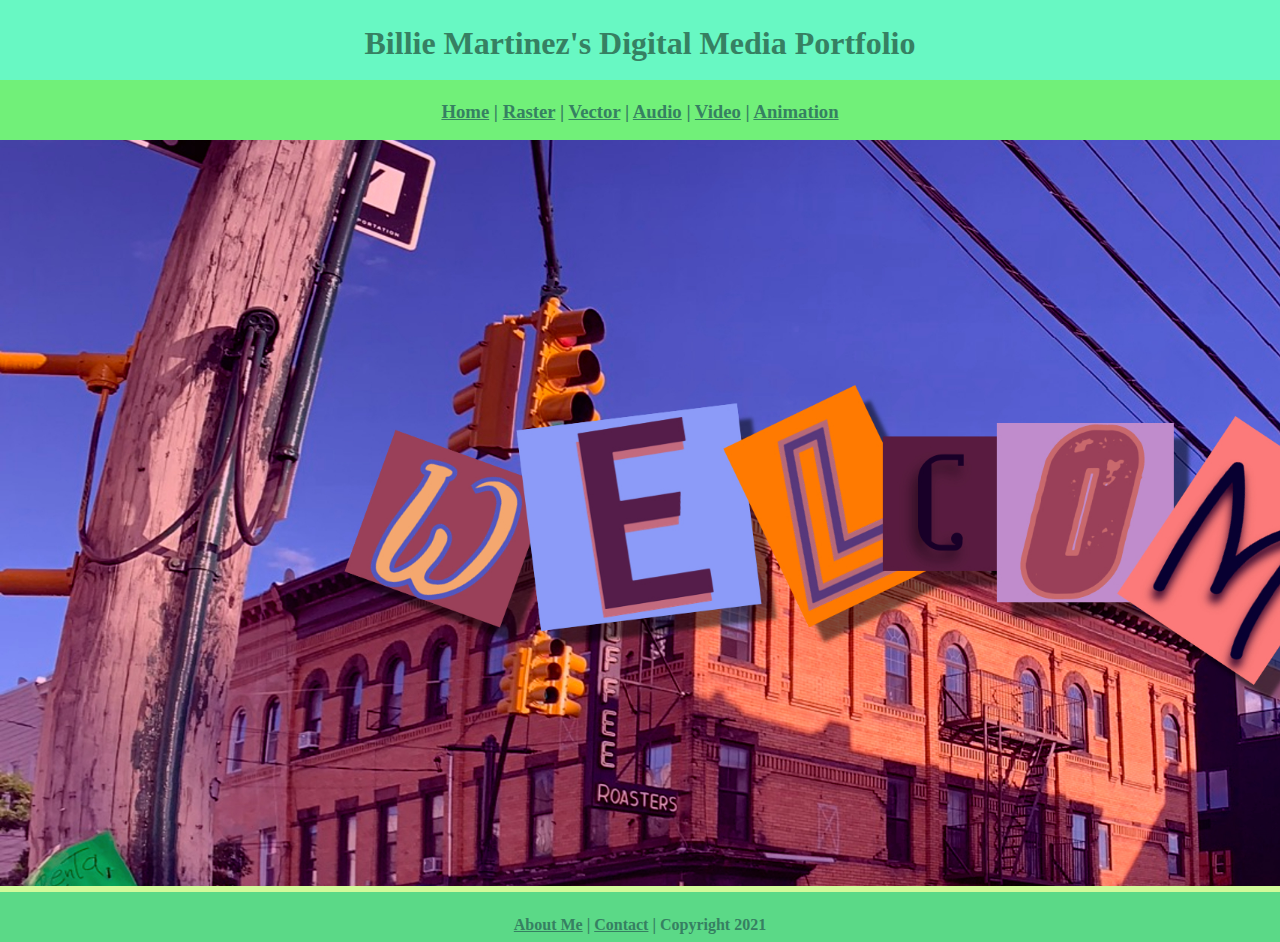
==== index.html @ ad5fe86d "Update index.html" ====
<!DOCTYPE html>
<html class="homePage">
<head>
	<!-- This is a comment! Text here will be ignored by the browser. -->
	<meta charset="UTF-8">
	<title>Billie Martinez's Portfolio</title>
	<link href="myCSS.css" rel="stylesheet" type="text/css">
</head>
<body>
<div class="container">
  <div class="header">
  	<h1>Billie Martinez's Digital Media Portfolio</h1>
  </div>
  <div class="nav">
    <h3><a href="index.html">Home</a> | <a href="raster/index.html">Raster</a> | <a href="vector/index.html">Vector</a> | <a href="audio/index.html">Audio</a> | <a href="video/index.html">Video</a> | <a href="animation/index.html">Animation</a></h3>
  </div>
  <div class="content">
	<br><img src="raster/welcome.jpg" width="1920" Height="746"></br>
  <div class="footer">
    <h4><a href="aboutme.html">About Me</a> | <a href="mailto:billmart9637@granitesd.org">Contact</a> | Copyright 2021</h4>
  </div>
</div>
</body>
</html>
---- myCSS.css ----
@charset "UTF-8";
/* This is a comment! Text here will be ignored by the browser. */
body {
	font: 100%/1.4 Brush Script MT, Brush Script Std, cursive;
     	background-color: #FFFFFF;
    	margin: 0;
     	padding: 0;
     	color: #368062;
}
.homePage {
	background: #222222;
}
.container {
	width: 100%;
	margin: 0 auto;
}
.header {
	background: #68F8C3;
	text-align: center;
	margin: 0px;
	padding: 5;
	float: left;
	width: 100%;
	height: 80px;
	
}
.nav {
	background: #71F079;
	margin: 0px;
	padding: 5;
	float: left;
	width: 100%;
	height: 60px;
	text-align: center;
}
.content {
	background: #d2fa9b;
	margin: 0px;
	float: center;
	width: 100%;
	text-align: center;
}
.footer {
	background: #5BD987;
	margin: 0px;
	float: left;
	width: 100%;
	height: 50px;
	text-align: center;
}
a:link {
     color: #368062;
}
a:visited {
     color: #803676;
}
a:hover, a:active, a:focus { 
     text-decoration: underline;
}
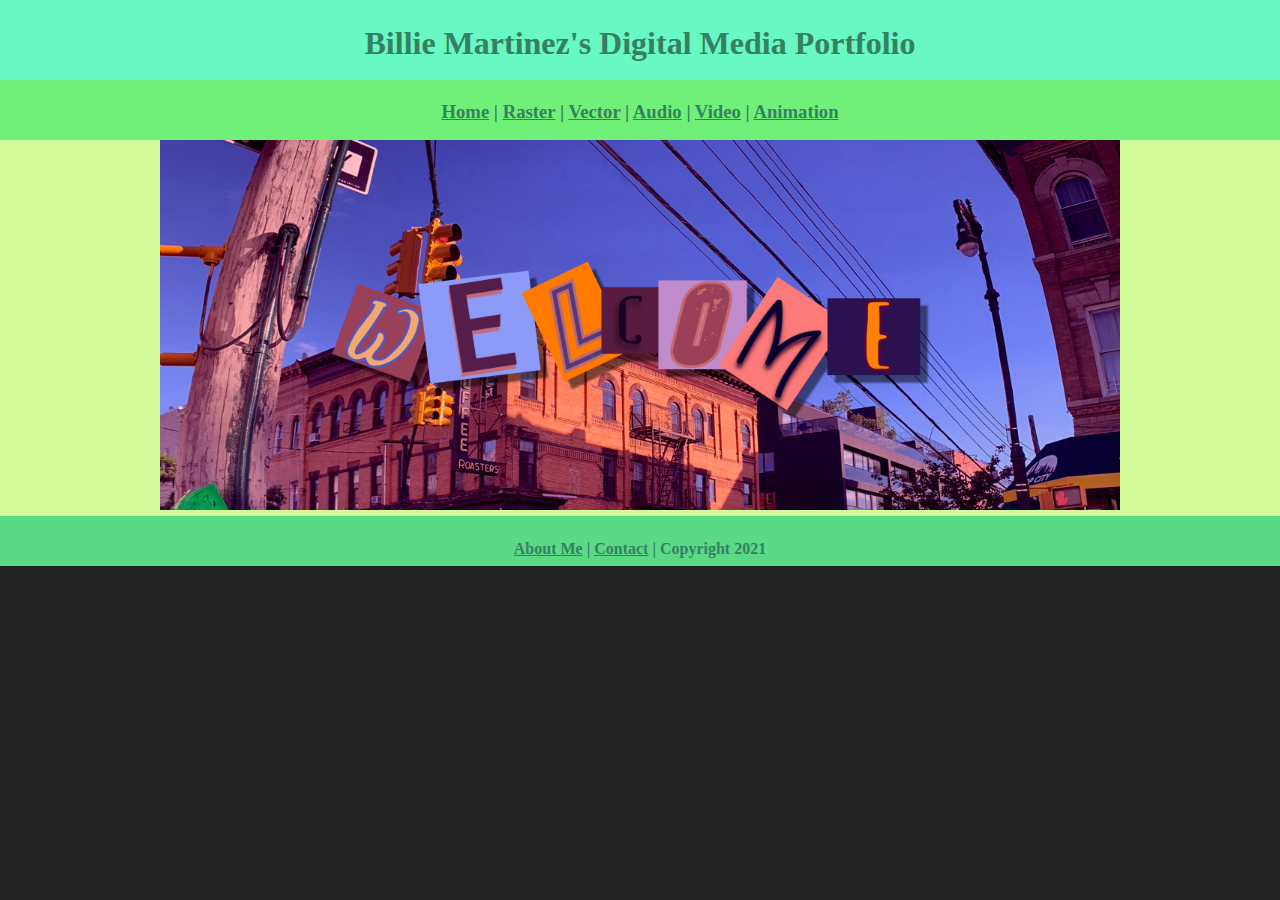
==== commit b26ea51e: "Update index.html" ====
--- a/index.html
+++ b/index.html
@@ -15,7 +15,7 @@
     <h3><a href="index.html">Home</a> | <a href="raster/index.html">Raster</a> | <a href="vector/index.html">Vector</a> | <a href="audio/index.html">Audio</a> | <a href="video/index.html">Video</a> | <a href="animation/index.html">Animation</a></h3>
   </div>
   <div class="content">
-	<br><img src="raster/welcome.jpg" width="1920" Height="746"></br>
+	<br><img src="raster/welcome.jpg" width="960" Height="370"></br>
   <div class="footer">
     <h4><a href="aboutme.html">About Me</a> | <a href="mailto:billmart9637@granitesd.org">Contact</a> | Copyright 2021</h4>
   </div>
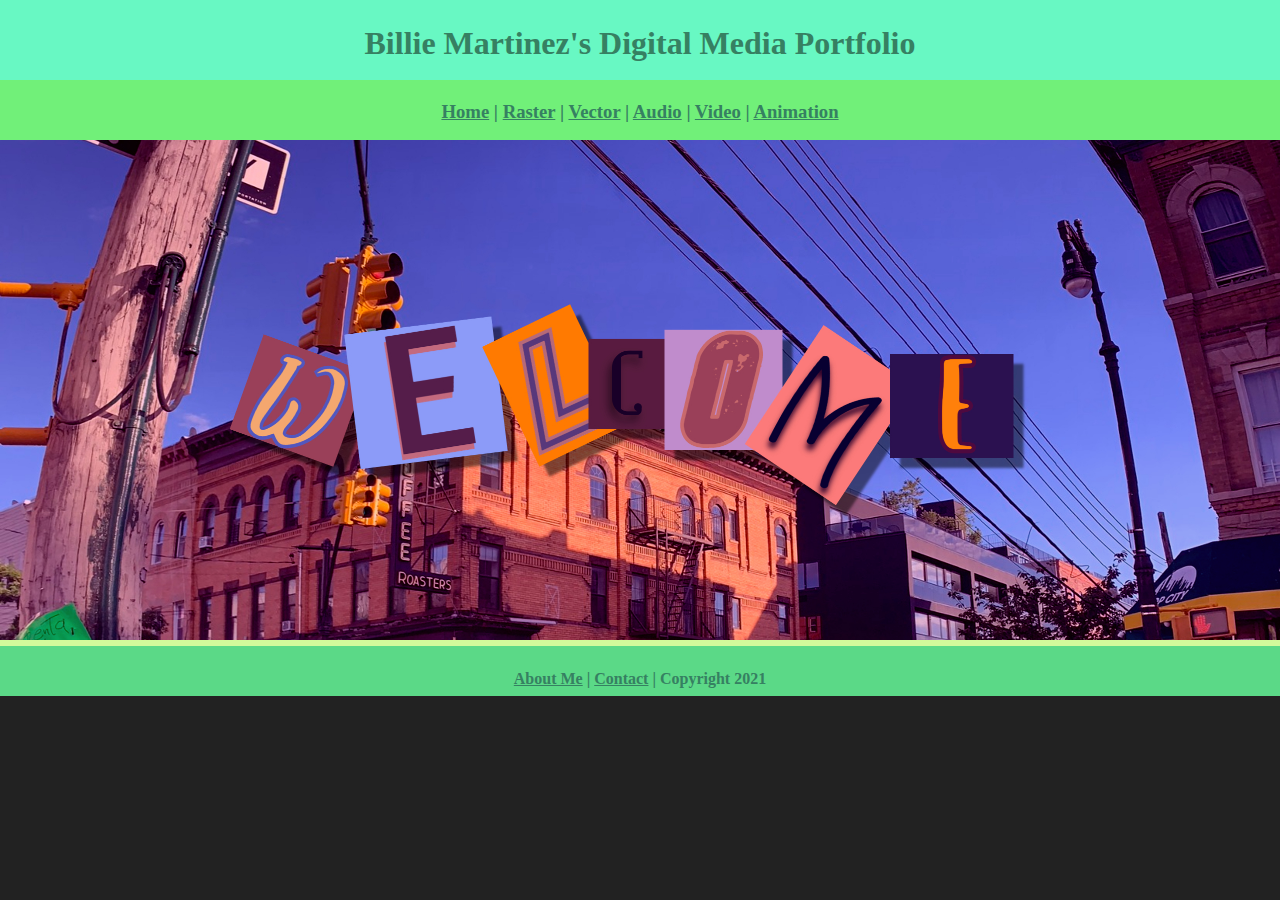
==== commit 9c94675e: "Update index.html" ====
--- a/index.html
+++ b/index.html
@@ -15,7 +15,7 @@
     <h3><a href="index.html">Home</a> | <a href="raster/index.html">Raster</a> | <a href="vector/index.html">Vector</a> | <a href="audio/index.html">Audio</a> | <a href="video/index.html">Video</a> | <a href="animation/index.html">Animation</a></h3>
   </div>
   <div class="content">
-	<br><img src="raster/welcome.jpg" width="960" Height="370"></br>
+	<br><img src="raster/welcome.jpg" width="1280" Height="500"></br>
   <div class="footer">
     <h4><a href="aboutme.html">About Me</a> | <a href="mailto:billmart9637@granitesd.org">Contact</a> | Copyright 2021</h4>
   </div>
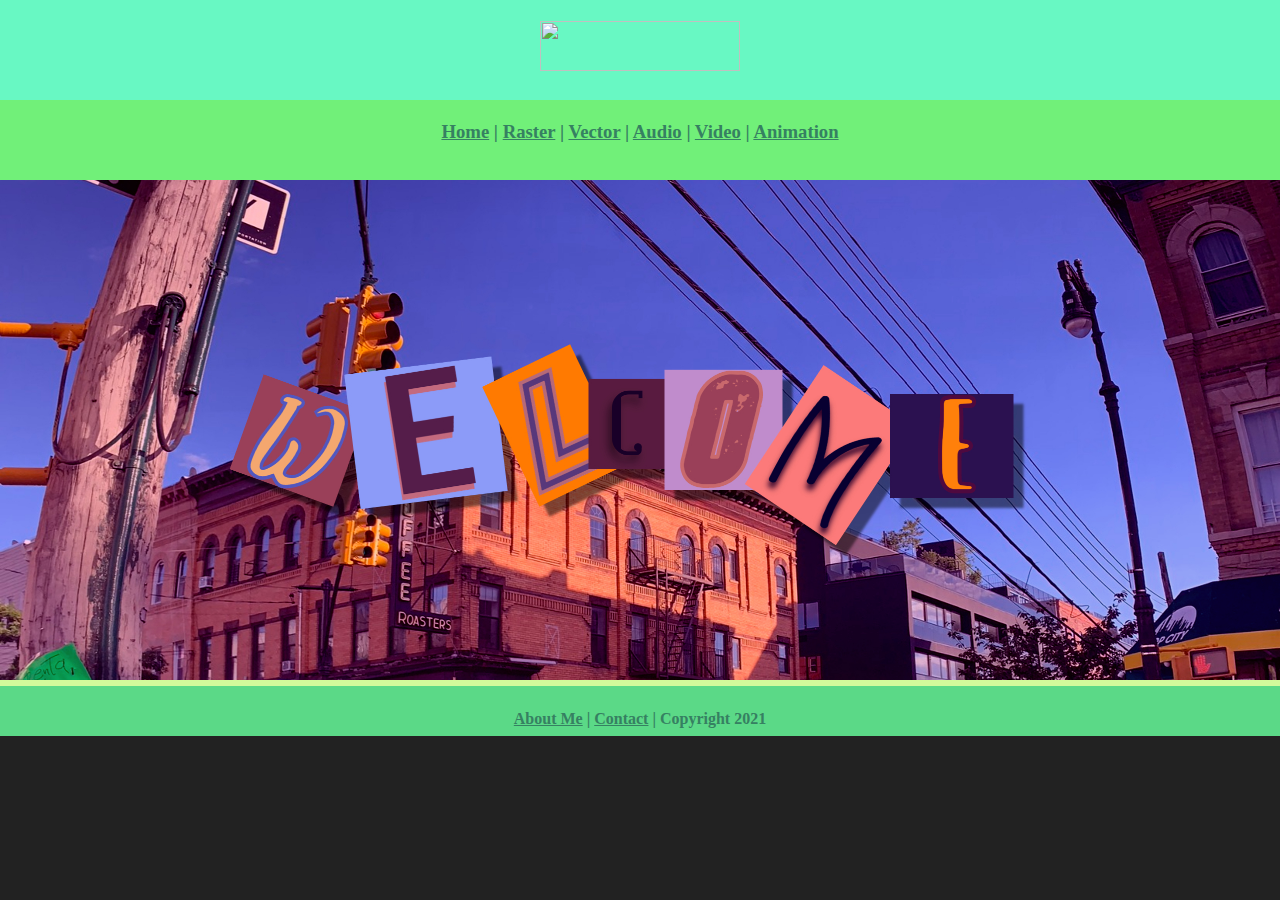
==== commit f476b70b: "Update index.html" ====
--- a/index.html
+++ b/index.html
@@ -9,7 +9,7 @@
 <body>
 <div class="container">
   <div class="header">
-  	<h1>Billie Martinez's Digital Media Portfolio</h1>
+  	<h1><img src="raster/billmart.jpeg" width="200" Height="50"></h1>
   </div>
   <div class="nav">
     <h3><a href="index.html">Home</a> | <a href="raster/index.html">Raster</a> | <a href="vector/index.html">Vector</a> | <a href="audio/index.html">Audio</a> | <a href="video/index.html">Video</a> | <a href="animation/index.html">Animation</a></h3>
--- a/myCSS.css
+++ b/myCSS.css
@@ -21,7 +21,7 @@
 	padding: 5;
 	float: left;
 	width: 100%;
-	height: 80px;
+	height: 100px;
 	
 }
 .nav {
@@ -30,7 +30,7 @@
 	padding: 5;
 	float: left;
 	width: 100%;
-	height: 60px;
+	height: 80px;
 	text-align: center;
 }
 .content {
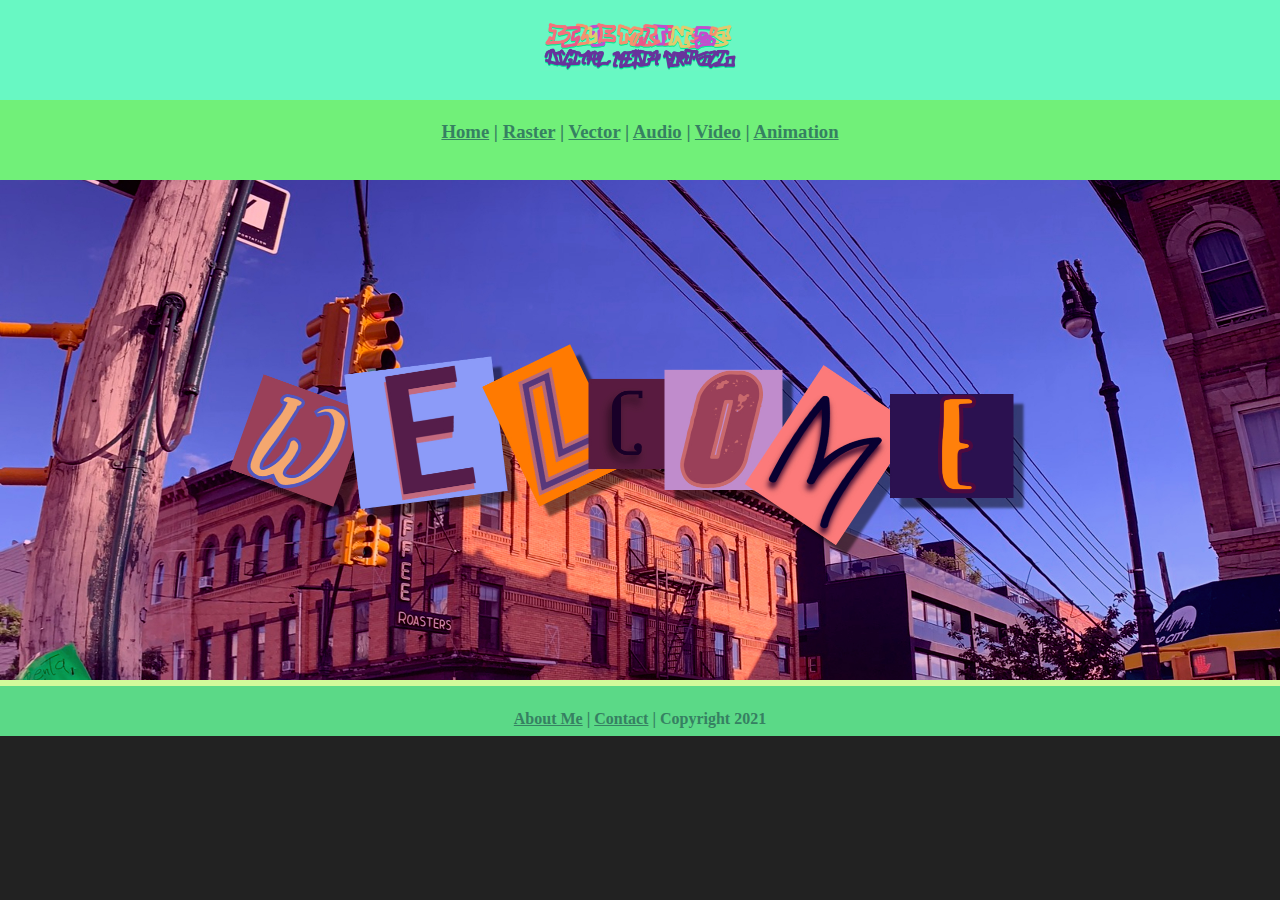
==== commit bce5dfcb: "Update index.html" ====
--- a/index.html
+++ b/index.html
@@ -9,7 +9,7 @@
 <body>
 <div class="container">
   <div class="header">
-  	<h1><img src="raster/billmart.jpeg" width="200" Height="50"></h1>
+  	<h1><img src="raster/billmarthome.jpeg" width="200" Height="50"></h1>
   </div>
   <div class="nav">
     <h3><a href="index.html">Home</a> | <a href="raster/index.html">Raster</a> | <a href="vector/index.html">Vector</a> | <a href="audio/index.html">Audio</a> | <a href="video/index.html">Video</a> | <a href="animation/index.html">Animation</a></h3>
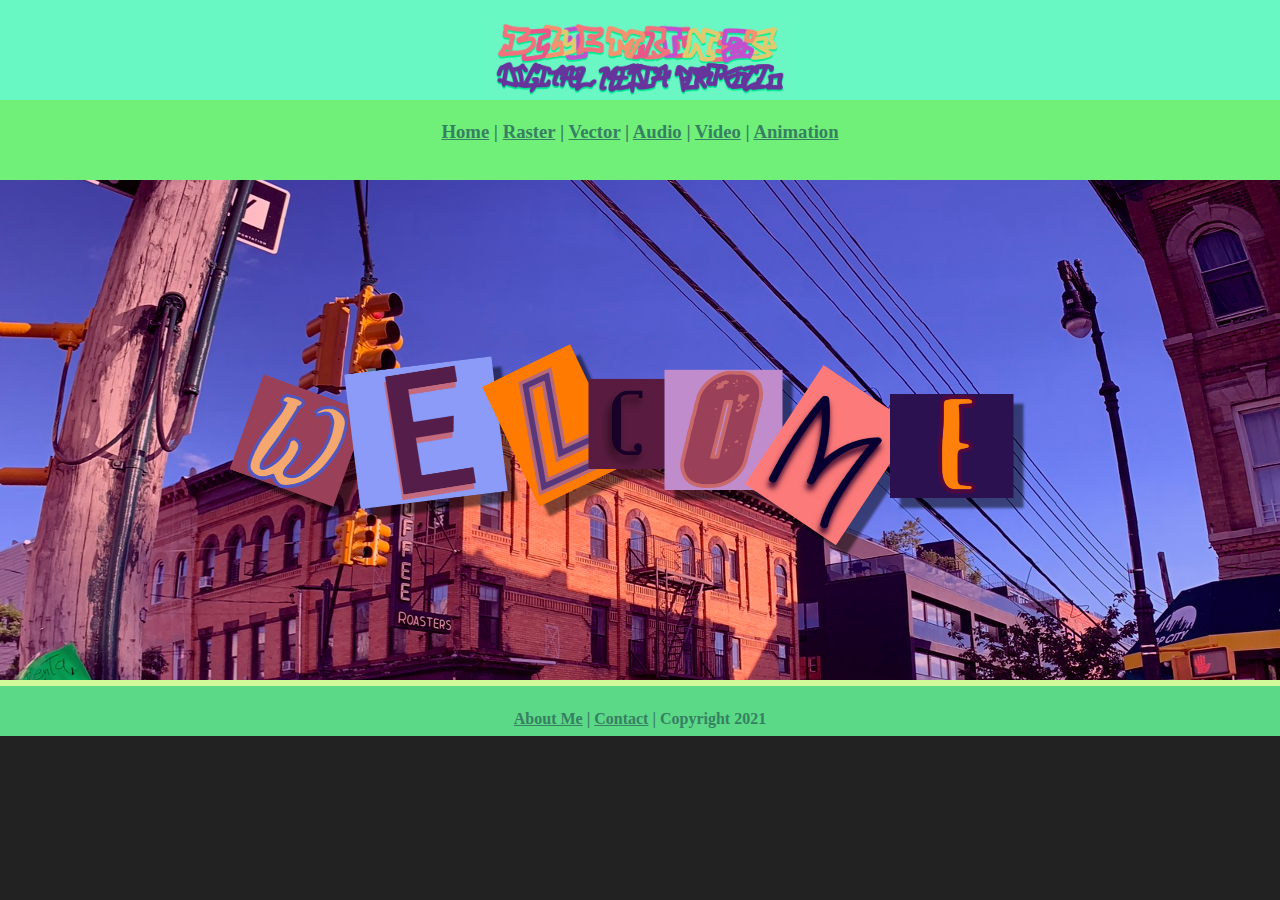
==== commit 87a9885c: "Update index.html" ====
--- a/index.html
+++ b/index.html
@@ -9,7 +9,7 @@
 <body>
 <div class="container">
   <div class="header">
-  	<h1><img src="raster/billmarthome.jpeg" width="200" Height="50"></h1>
+  	<h1><img src="raster/billmarthome.jpeg" width="300" Height="75"></h1>
   </div>
   <div class="nav">
     <h3><a href="index.html">Home</a> | <a href="raster/index.html">Raster</a> | <a href="vector/index.html">Vector</a> | <a href="audio/index.html">Audio</a> | <a href="video/index.html">Video</a> | <a href="animation/index.html">Animation</a></h3>
